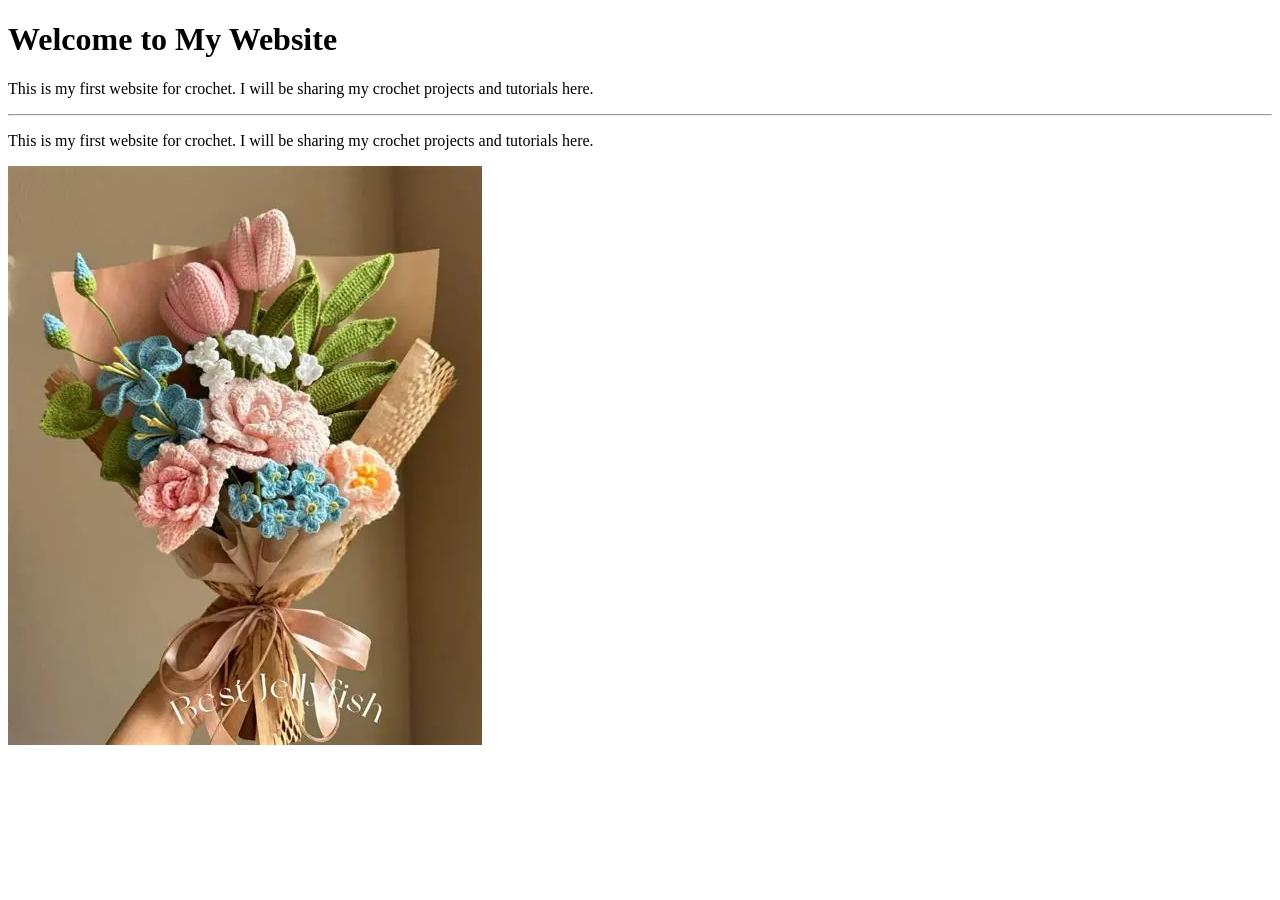
==== html/index.html @ 59aad497 "download image write tage in index file" ====
<!DOCTYPE html>
<html>
    <head>
        <title>First Website</title>
        <meta charset="UTF-8"/>
        <meta name="viewport" content="width=device-width, initial-scale=1.0"/>
        <meta name="description" content="This is my first website for crochet."/>
        <meta name="author" content="Mayar"/>
    </head>
    <body>
        <h1>Welcome to My Website</h1>
        <p>This is my first website for crochet. I will be sharing my 
            crochet projects and tutorials here.</p>
            <div>
                <hr/>
        <p>This is my first website for crochet. I will be sharing my 
            crochet projects and tutorials here.</p>
            </div>
 <img src="../public/flower.jpg" alt="Crochet Image"/>
    </body>
</html>
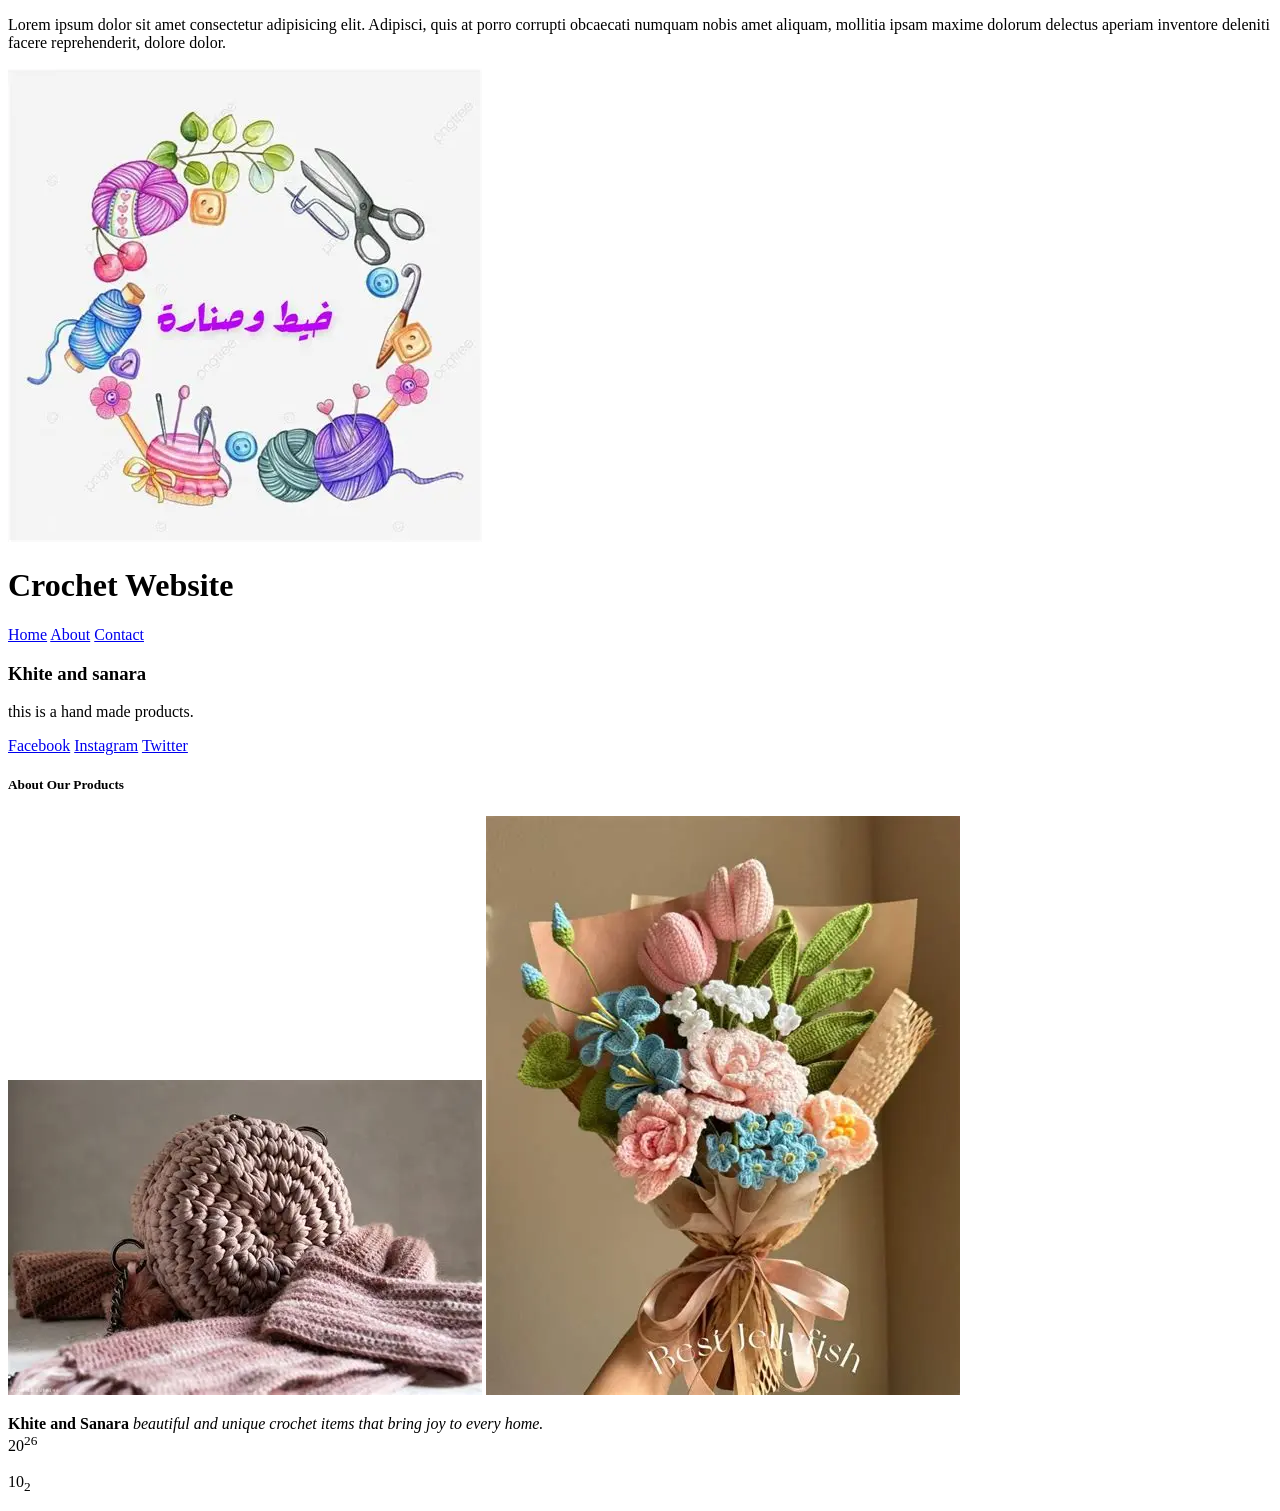
==== commit 37d1436c: "create a simple html page" ====
--- a/html/index.html
+++ b/html/index.html
@@ -1,21 +1,59 @@
 <!DOCTYPE html>
-<html>
-    <head>
-        <title>First Website</title>
-        <meta charset="UTF-8"/>
-        <meta name="viewport" content="width=device-width, initial-scale=1.0"/>
-        <meta name="description" content="This is my first website for crochet."/>
-        <meta name="author" content="Mayar"/>
-    </head>
-    <body>
-        <h1>Welcome to My Website</h1>
-        <p>This is my first website for crochet. I will be sharing my 
-            crochet projects and tutorials here.</p>
-            <div>
-                <hr/>
-        <p>This is my first website for crochet. I will be sharing my 
-            crochet projects and tutorials here.</p>
-            </div>
- <img src="../public/flower.jpg" alt="Crochet Image"/>
-    </body>
-</html>  +<html lang="en">
+<head>
+    <title>Crochet Website</title>
+    <meta charset="UTF-8">
+    <meta name="viewport" content="width=device-width, initial-scale=1.0">
+    
+</head>
+<body>
+    <p>Lorem ipsum dolor sit amet consectetur adipisicing elit. Adipisci, quis at porro
+         corrupti obcaecati numquam nobis amet aliquam, mollitia ipsam maxime dolorum 
+        delectus aperiam inventore deleniti facere reprehenderit, dolore dolor.
+    </p>
+        <img src="../public/logo.jpg" alt="logo image">
+    
+        <!--semantics tage-->
+       <!--header-->
+       <!--main-->
+       <!--footer-->
+  
+       <header>
+        <h1>Crochet Website</h1>
+        <div >
+            <a href="#">Home</a><!--تاغ الروبط بين  صفحات الويب-->
+            <a href="#">About</a><!--# بتعني اضل بنفس الصفحة-->
+            <a href="#">Contact</a>
+       </header>
+     </div>
+
+     <footer>
+        <h3>Khite and sanara</h3>
+        <p>
+            this is a hand made products.
+        </p>
+        <div>
+            <a href="#">Facebook</a>
+            <a href="#">Instagram</a>
+            <a href="#">Twitter</a>
+     </footer>
+     <main>
+        <section>
+            <h5>About Our Products</h5>
+            <img src="../public/bag.jpg" alt="bag image">
+            <img src="../public/flower.jpg" alt="flower image">
+            <p>
+                <strong>Khite and Sanara</strong> 
+                <em>beautiful and unique crochet items that bring joy to every home. </em> 
+                <br>
+
+                20<sup>26</sup> <br> <br>
+                10<sub>2</sub>
+
+            </p>
+
+        </section>
+     </main>
+ 
+</body>
+</html>
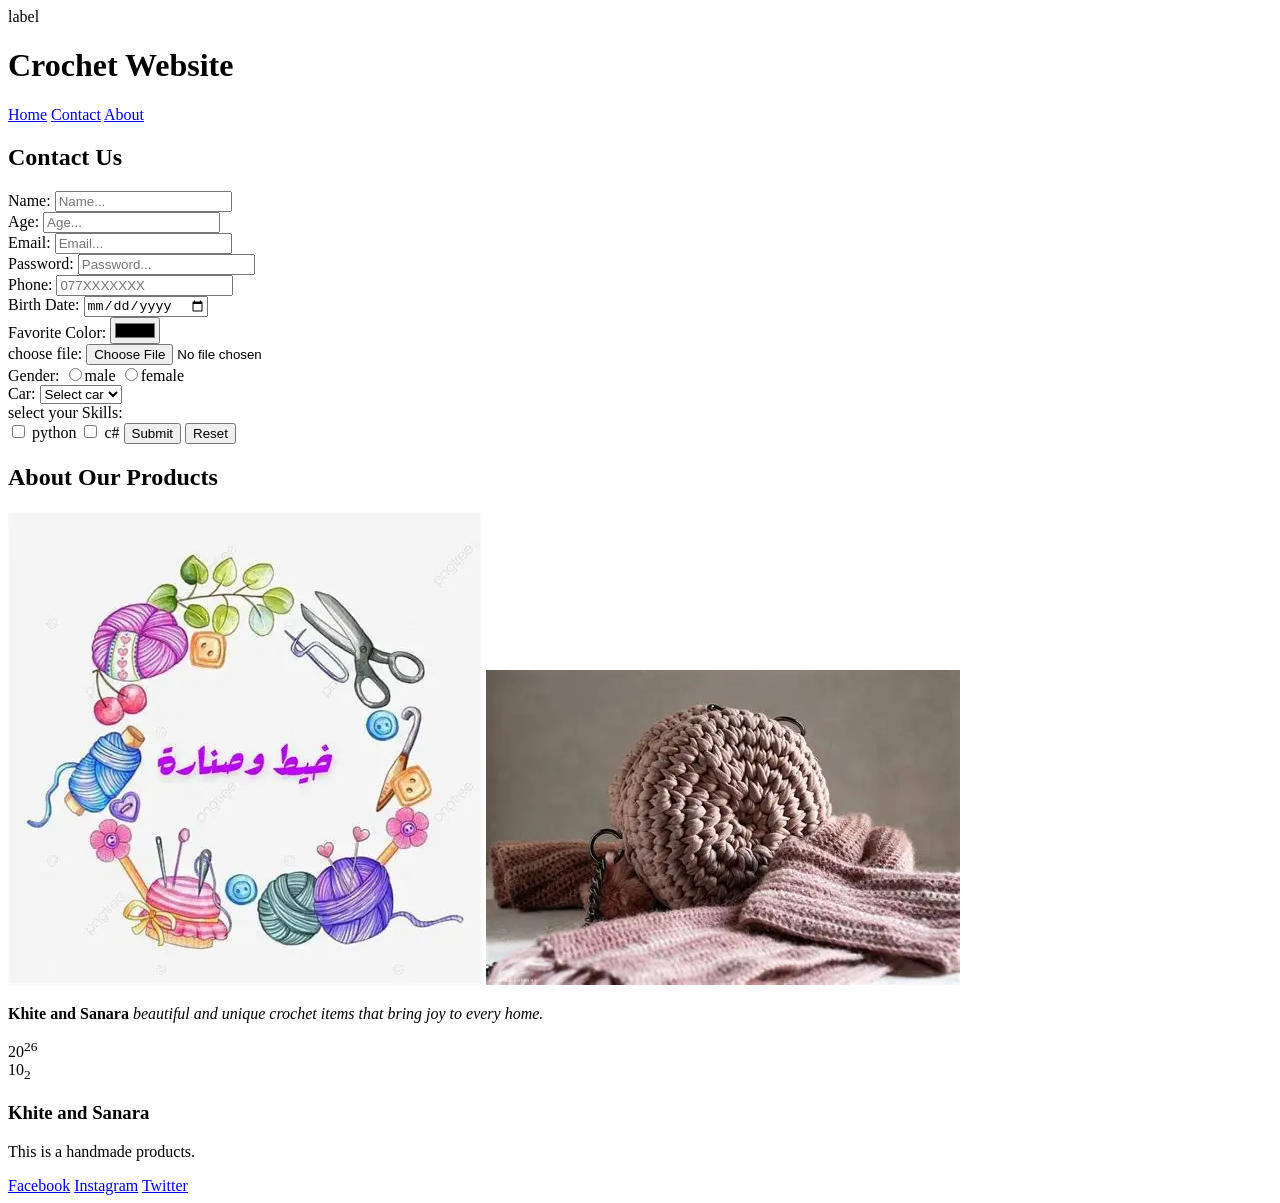
==== commit fe299e40: "write in index html file  wite a input data type in form" ====
--- a/html/index.html
+++ b/html/index.html
@@ -1,59 +1,139 @@
+label
 <!DOCTYPE html>
 <html lang="en">
+
 <head>
     <title>Crochet Website</title>
     <meta charset="UTF-8">
     <meta name="viewport" content="width=device-width, initial-scale=1.0">
-    
 </head>
+
 <body>
-    <p>Lorem ipsum dolor sit amet consectetur adipisicing elit. Adipisci, quis at porro
-         corrupti obcaecati numquam nobis amet aliquam, mollitia ipsam maxime dolorum 
-        delectus aperiam inventore deleniti facere reprehenderit, dolore dolor.
-    </p>
-        <img src="../public/logo.jpg" alt="logo image">
-    
-        <!--semantics tage-->
-       <!--header-->
-       <!--main-->
-       <!--footer-->
-  
-       <header>
+
+    <!-- Header -->
+    <header>
         <h1>Crochet Website</h1>
-        <div >
-            <a href="#">Home</a><!--تاغ الروبط بين  صفحات الويب-->
-            <a href="#">About</a><!--# بتعني اضل بنفس الصفحة-->
+
+        
+            <a href="#">Home</a>
             <a href="#">Contact</a>
-       </header>
-     </div>
+            <a href="#">About</a>
+       
 
-     <footer>
-        <h3>Khite and sanara</h3>
+        <div>
+            <h2>Contact Us</h2>
+
+            <form>
+                <label for="name">Name:</label>
+                <input type="text" placeholder="Name..." id="name">
+                <br>
+
+                <label for="age">Age:</label>
+                <input type="number" placeholder="Age..." id="age">
+                <br>
+
+                <label for="email">Email:</label>
+                <input type="email" placeholder="Email..." id="email">
+                <br>
+
+                <label for="password">Password:</label>
+                <input type="password" placeholder="Password..." id="password">
+                <br>
+
+                <label for="phonenumber">Phone:</label>
+                <input type="tel" placeholder="077XXXXXXX" id="phonenumber">
+                <br>
+
+                <label for="birthdate">Birth Date:</label>
+                <input type="date" id="birthdate">
+                <br>
+
+                <label for="color">Favorite Color:</label>
+                <input type="color" id="color">
+                <br>
+
+                <label for="File">choose file:</label>
+                <input type="file" id="File">
+                <br>
+
+                <label for="gender">Gender:</label>
+                <input type="radio" name="gender" value="male">male
+                <input type="radio" name="gender" value="female">female
+                <br>
+
+                <label for="car">Car:</label>
+                <select name="car" id="car">car
+                    <option selected value="select car">Select car</option>
+                    <option value="volvo">Volvo</option>
+                    <option value="saab">Saab</option>
+                    <option value="mercedes">Mercedes</option>
+                    <option value="audi">Audi</option>
+                </select>
+                <br>
+
+            
+                <label for="skill">select your Skills:</label><br>
+                <input type="checkbox" name="skill1" id="skill1" value="python">
+                <label for="skill1">python</label>
+                
+                <input type="checkbox" name="skill2" id="skill2" value="c#">
+                <label for="skill2">c#</label>
+            </input> 
+
+
+
+
+
+
+                <input type="submit" value="Submit">
+                <input type="reset" value="Reset">
+
+               
+            </form>
+        </div>
+    </header>
+
+
+    <!-- Main -->
+    <main>
+
+        <section>
+            <h2>About Our Products</h2>
+
+            <img src="../public/logo.jpg" alt="logo image">
+            <img src="../public/bag.jpg" alt="bag image">
+
+            <p>
+                <strong>Khite and Sanara</strong>
+                <em>beautiful and unique crochet items that bring joy to every home.</em>
+            </p>
+
+            <p>
+                20<sup>26</sup>
+                <br>
+                10<sub>2</sub>
+            </p>
+        </section>
+
+    </main>
+
+
+    <!-- Footer -->
+    <footer>
+        <h3>Khite and Sanara</h3>
+
         <p>
-            this is a hand made products.
+            This is a handmade products.
         </p>
+
         <div>
             <a href="#">Facebook</a>
             <a href="#">Instagram</a>
             <a href="#">Twitter</a>
-     </footer>
-     <main>
-        <section>
-            <h5>About Our Products</h5>
-            <img src="../public/bag.jpg" alt="bag image">
-            <img src="../public/flower.jpg" alt="flower image">
-            <p>
-                <strong>Khite and Sanara</strong> 
-                <em>beautiful and unique crochet items that bring joy to every home. </em> 
-                <br>
+        </div>
+    </footer>
 
-                20<sup>26</sup> <br> <br>
-                10<sub>2</sub>
+</body>
 
-            </p>
+</html>
 
-        </section>
-     </main>
- 
-</body>
-</html>
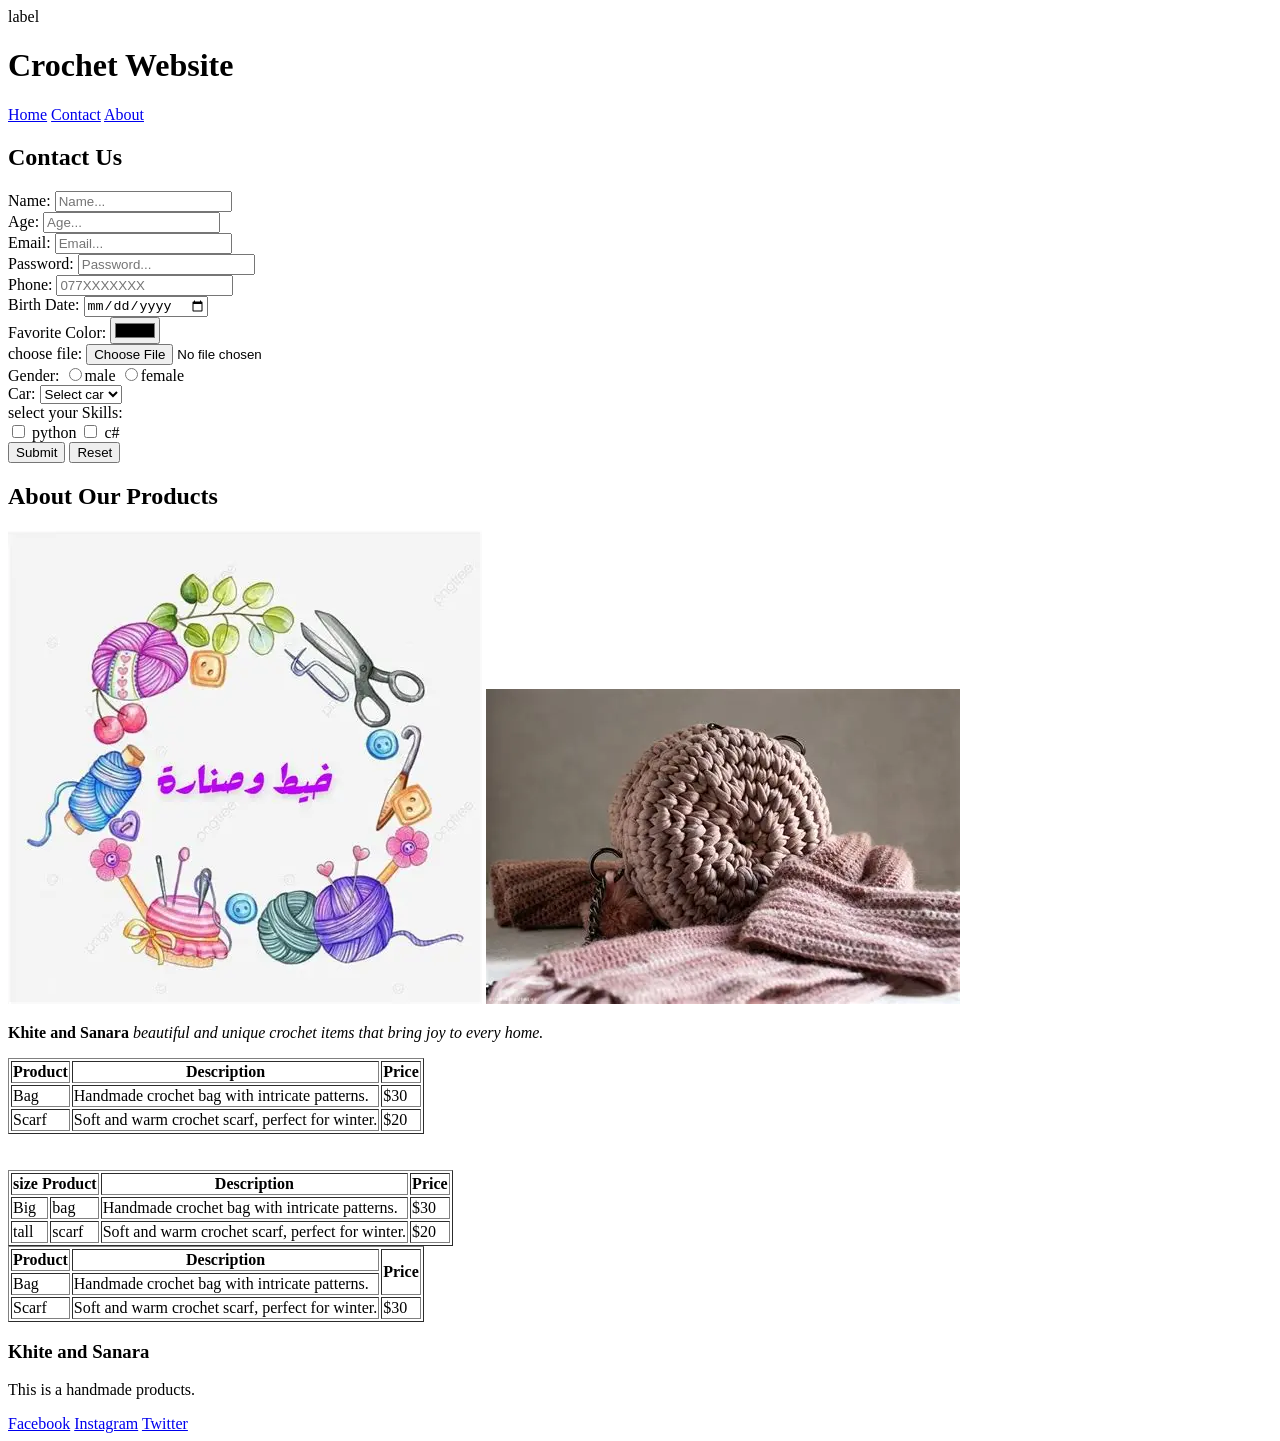
==== commit 85166ec9: "write in index html file some tage to create tables" ====
--- a/html/index.html
+++ b/html/index.html
@@ -78,12 +78,7 @@
                 
                 <input type="checkbox" name="skill2" id="skill2" value="c#">
                 <label for="skill2">c#</label>
-            </input> 
-
-
-
-
-
+                <br>
 
                 <input type="submit" value="Submit">
                 <input type="reset" value="Reset">
@@ -108,12 +103,76 @@
                 <em>beautiful and unique crochet items that bring joy to every home.</em>
             </p>
 
-            <p>
-                20<sup>26</sup>
-                <br>
-                10<sub>2</sub>
-            </p>
+          </section>
+        <!-- Product Table الجدول العادي بدون اضافات -->
+
+        <section>
+            <table border="1">
+                <tr>
+                    <th>Product</th>
+                    <th>Description</th>
+                    <th>Price</th>
+                </tr>
+                <tr>
+                    <td>Bag</td>
+                    <td>Handmade crochet bag with intricate patterns.</td>
+                    <td>$30</td>
+                </tr>
+                <tr>
+                    <td>Scarf</td>
+                    <td>Soft and warm crochet scarf, perfect for winter.</td>
+                    <td>$20</td>
+                </tr>
+              
+
+            </table>
+
         </section>
+
+         <!--التصنيف حسب ال columns-->
+        <section>
+            <table border="1">
+                <tr>
+                    <th colspan="2">size Product</th>
+                    <th>Description</th>
+                    <th>Price</th>
+                </tr>
+                <tr>
+                    <td>Big</td>
+                    <td>bag</td>
+                    <td>Handmade crochet bag with intricate patterns.</td>
+                    <td>$30</td>
+                </tr>
+                <tr>
+                    <td>tall</td>
+                    <td>scarf</td>
+                    <td>Soft and warm crochet scarf, perfect for winter.</td>
+                    <td>$20</td>
+                </tr>
+            </section>
+            <br>
+            <br>
+             <!--التصنيف حسب ال rows-->
+            <section>
+                <table border="1">
+                    <tr>
+                        <th>Product</th>
+                        <th>Description</th>
+                        <th rowspan="2">Price</th><!--بصير حجم الصف كانو صفين-->
+                    </tr>
+                    <tr>
+                        <td>Bag</td>
+                        <td>Handmade crochet bag with intricate patterns.</td>
+                        
+                    </tr>
+                    <tr>
+                        <td>Scarf</td>
+                        <td>Soft and warm crochet scarf, perfect for winter.</td>
+                        <td>$30</td>
+                    </tr>
+                </table>
+
+            </section>
 
     </main>
 
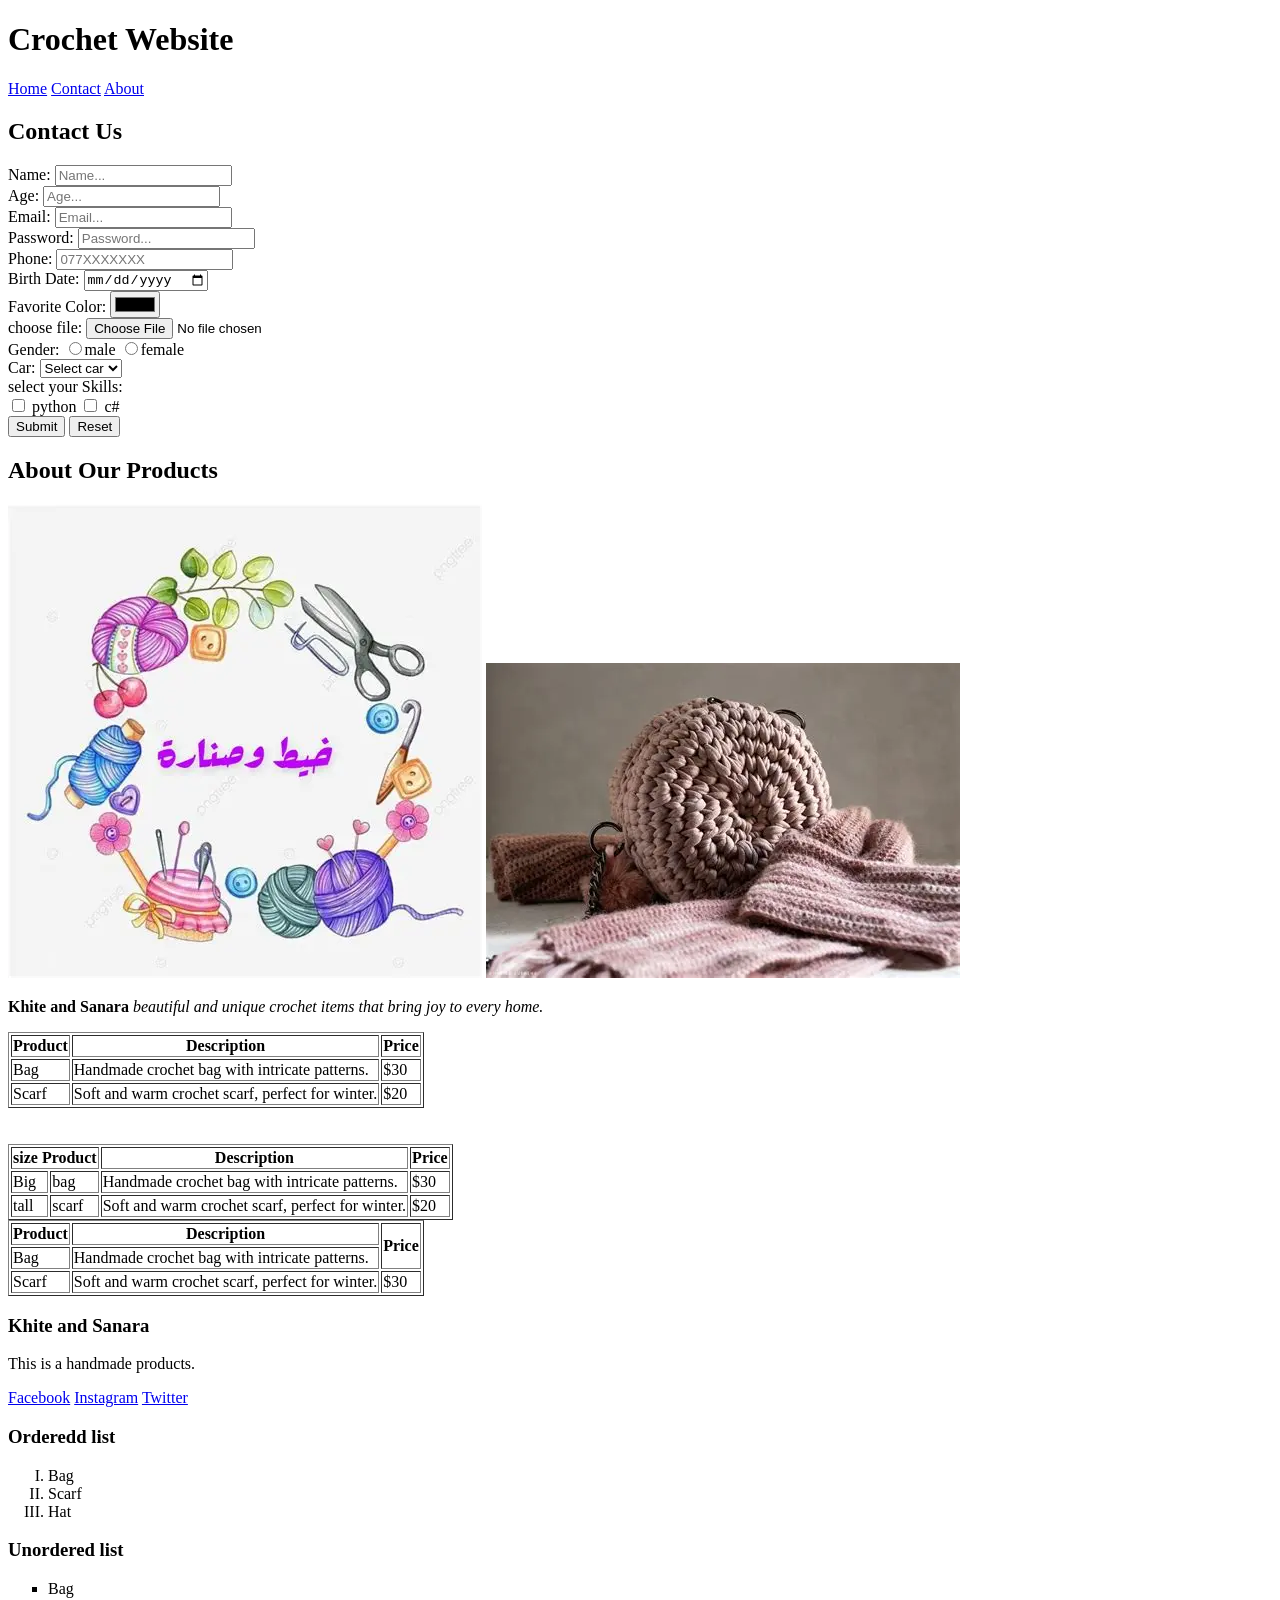
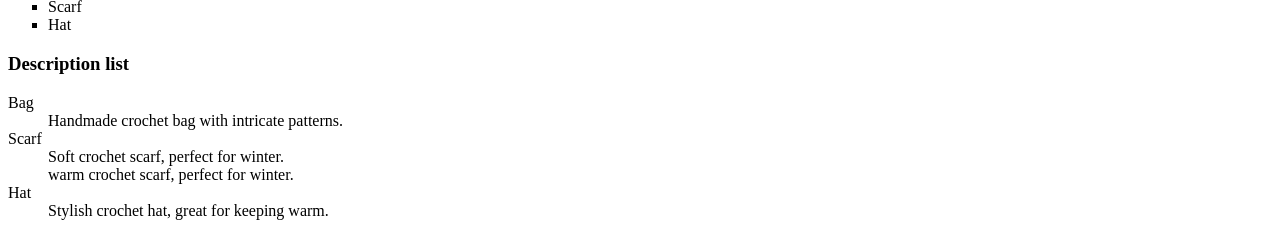
==== commit 1212daf8: "wite a list tage in index html file" ====
--- a/html/index.html
+++ b/html/index.html
@@ -1,4 +1,4 @@
-label
+
 <!DOCTYPE html>
 <html lang="en">
 
@@ -104,7 +104,7 @@
             </p>
 
           </section>
-        <!-- Product Table الجدول العادي بدون اضافات -->
+        <!--  الجدول العادي بدون اضافات -->
 
         <section>
             <table border="1">
@@ -163,7 +163,7 @@
                     <tr>
                         <td>Bag</td>
                         <td>Handmade crochet bag with intricate patterns.</td>
-                        
+                       
                     </tr>
                     <tr>
                         <td>Scarf</td>
@@ -191,6 +191,33 @@
             <a href="#">Twitter</a>
         </div>
     </footer>
+<!--type of list-->
+<!--ordered list-->
+<h3>Orderedd list</h3>
+<ol style="list-style-type: upper-roman;">
+    <li>Bag</li>
+    <li>Scarf</li>
+    <li>Hat</li>
+</ol>
+<!-- unorderd list-->
+<h3>Unordered list</h3>
+<ul style="list-style-type: square;">
+    <li>Bag</li>
+    <li>Scarf</li>
+    <li>Hat</li>
+</ul>
+<!--description list-->
+<h3>Description list</h3>
+<dl>
+    <dt>Bag</dt>
+    <dd>Handmade crochet bag with intricate patterns.</dd>
+    <dt>Scarf</dt>
+    <dd>Soft crochet scarf, perfect for winter.</dd>
+    <dd>warm crochet scarf, perfect for winter.</dd>
+    <dt>Hat</dt>
+    <dd>Stylish crochet hat, great for keeping warm.</dd>
+</dl>
+
 
 </body>
 
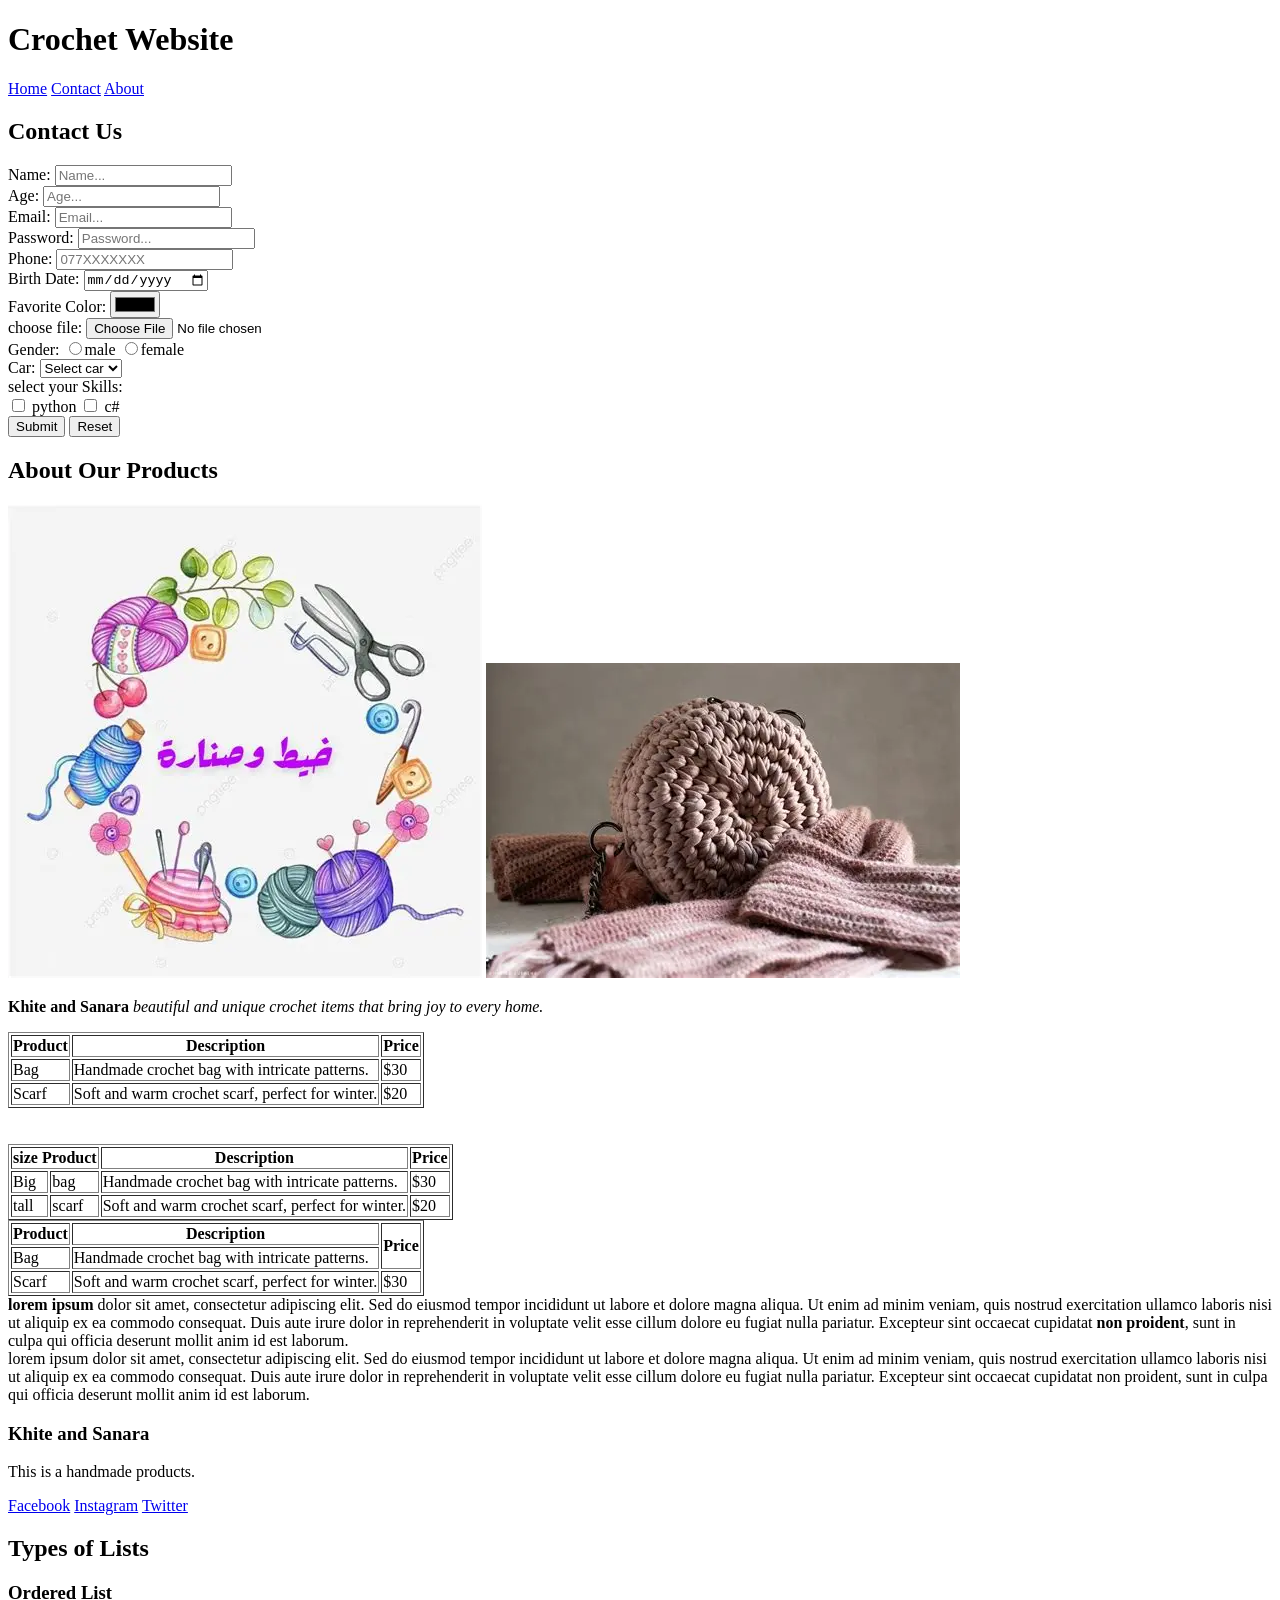
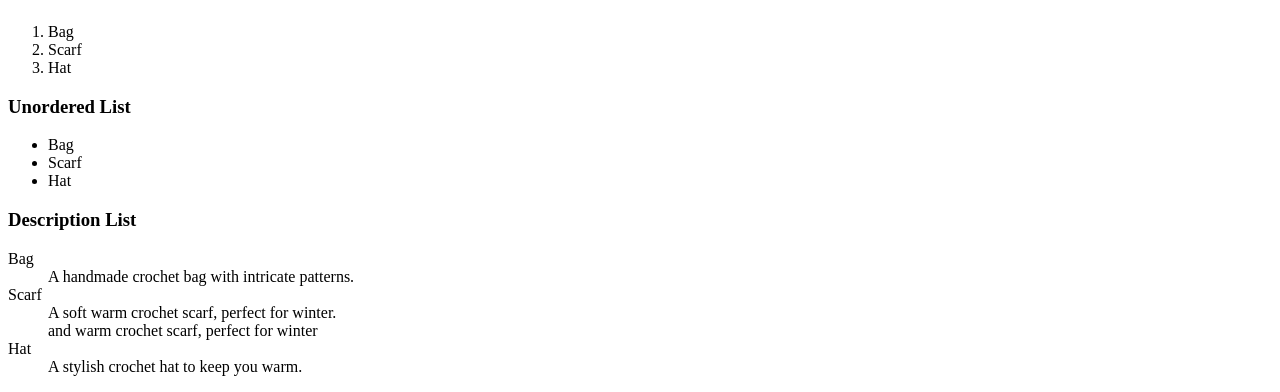
==== commit 36c703b3: "write a extra tage in index html file" ====
--- a/html/index.html
+++ b/html/index.html
@@ -9,7 +9,6 @@
 </head>
 
 <body>
-
     <!-- Header -->
     <header>
         <h1>Crochet Website</h1>
@@ -87,8 +86,6 @@
             </form>
         </div>
     </header>
-
-
     <!-- Main -->
     <main>
 
@@ -173,10 +170,27 @@
                 </table>
 
             </section>
+            <section>
+
+                <!--extra tag in html-->
+                <div>
+                    <article>
+                        <strong>lorem ipsum</strong> dolor sit amet, consectetur adipiscing elit.
+                         Sed do eiusmod tempor incididunt ut labore et dolore magna aliqua.
+                          Ut enim ad minim veniam, quis nostrud exercitation ullamco laboris nisi ut 
+                          aliquip ex ea commodo consequat. Duis aute irure dolor in reprehenderit in voluptate
+                           velit esse cillum dolore eu fugiat nulla pariatur. Excepteur sint occaecat cupidatat
+                            <b>non proident</b>, sunt in culpa qui officia deserunt mollit anim id est laborum.
+                    </article>
+                    <aside>
+                        lorem ipsum dolor sit amet, consectetur adipiscing elit. Sed do eiusmod tempor incididunt ut labore et dolore magna aliqua. Ut enim ad minim veniam, 
+                        quis nostrud exercitation ullamco laboris nisi ut aliquip ex ea commodo consequat. Duis aute irure dolor in reprehenderit in voluptate velit esse cillum dolore eu fugiat nulla pariatur. Excepteur sint occaecat cupidatat non proident, sunt in culpa qui officia deserunt mollit anim id est laborum.
+                    </aside>
+                </div>
+                
+            </section>
 
     </main>
-
-
     <!-- Footer -->
     <footer>
         <h3>Khite and Sanara</h3>
@@ -191,33 +205,39 @@
             <a href="#">Twitter</a>
         </div>
     </footer>
-<!--type of list-->
-<!--ordered list-->
-<h3>Orderedd list</h3>
-<ol style="list-style-type: upper-roman;">
-    <li>Bag</li>
-    <li>Scarf</li>
-    <li>Hat</li>
-</ol>
-<!-- unorderd list-->
-<h3>Unordered list</h3>
-<ul style="list-style-type: square;">
-    <li>Bag</li>
-    <li>Scarf</li>
-    <li>Hat</li>
-</ul>
-<!--description list-->
-<h3>Description list</h3>
-<dl>
-    <dt>Bag</dt>
-    <dd>Handmade crochet bag with intricate patterns.</dd>
-    <dt>Scarf</dt>
-    <dd>Soft crochet scarf, perfect for winter.</dd>
-    <dd>warm crochet scarf, perfect for winter.</dd>
-    <dt>Hat</dt>
-    <dd>Stylish crochet hat, great for keeping warm.</dd>
-</dl>
-
+    <!--type of list-->
+    <div>
+        <h2>Types of Lists</h2>
+
+        <h3>Ordered List</h3>
+        <ol>
+            <li>Bag</li>
+            <li>Scarf</li>
+            <li>Hat</li>
+        </ol>
+
+        <h3>Unordered List</h3>
+        <ul>
+            <li>Bag</li>
+            <li>Scarf</li>
+            <li>Hat</li>
+        </ul>
+
+        <h3>Description List</h3>
+        <dl>
+            <dt>Bag</dt>
+            <dd>A handmade crochet bag with intricate patterns.</dd>
+
+            <dt>Scarf</dt>
+            <dd>A soft warm crochet scarf, perfect for winter.</dd>
+            <dd>and warm crochet scarf, perfect for winter</dd>
+
+            <dt>Hat</dt>
+            <dd>A stylish crochet hat to keep you warm.</dd>
+        </dl>
+
+    </div>
+  
 
 </body>
 
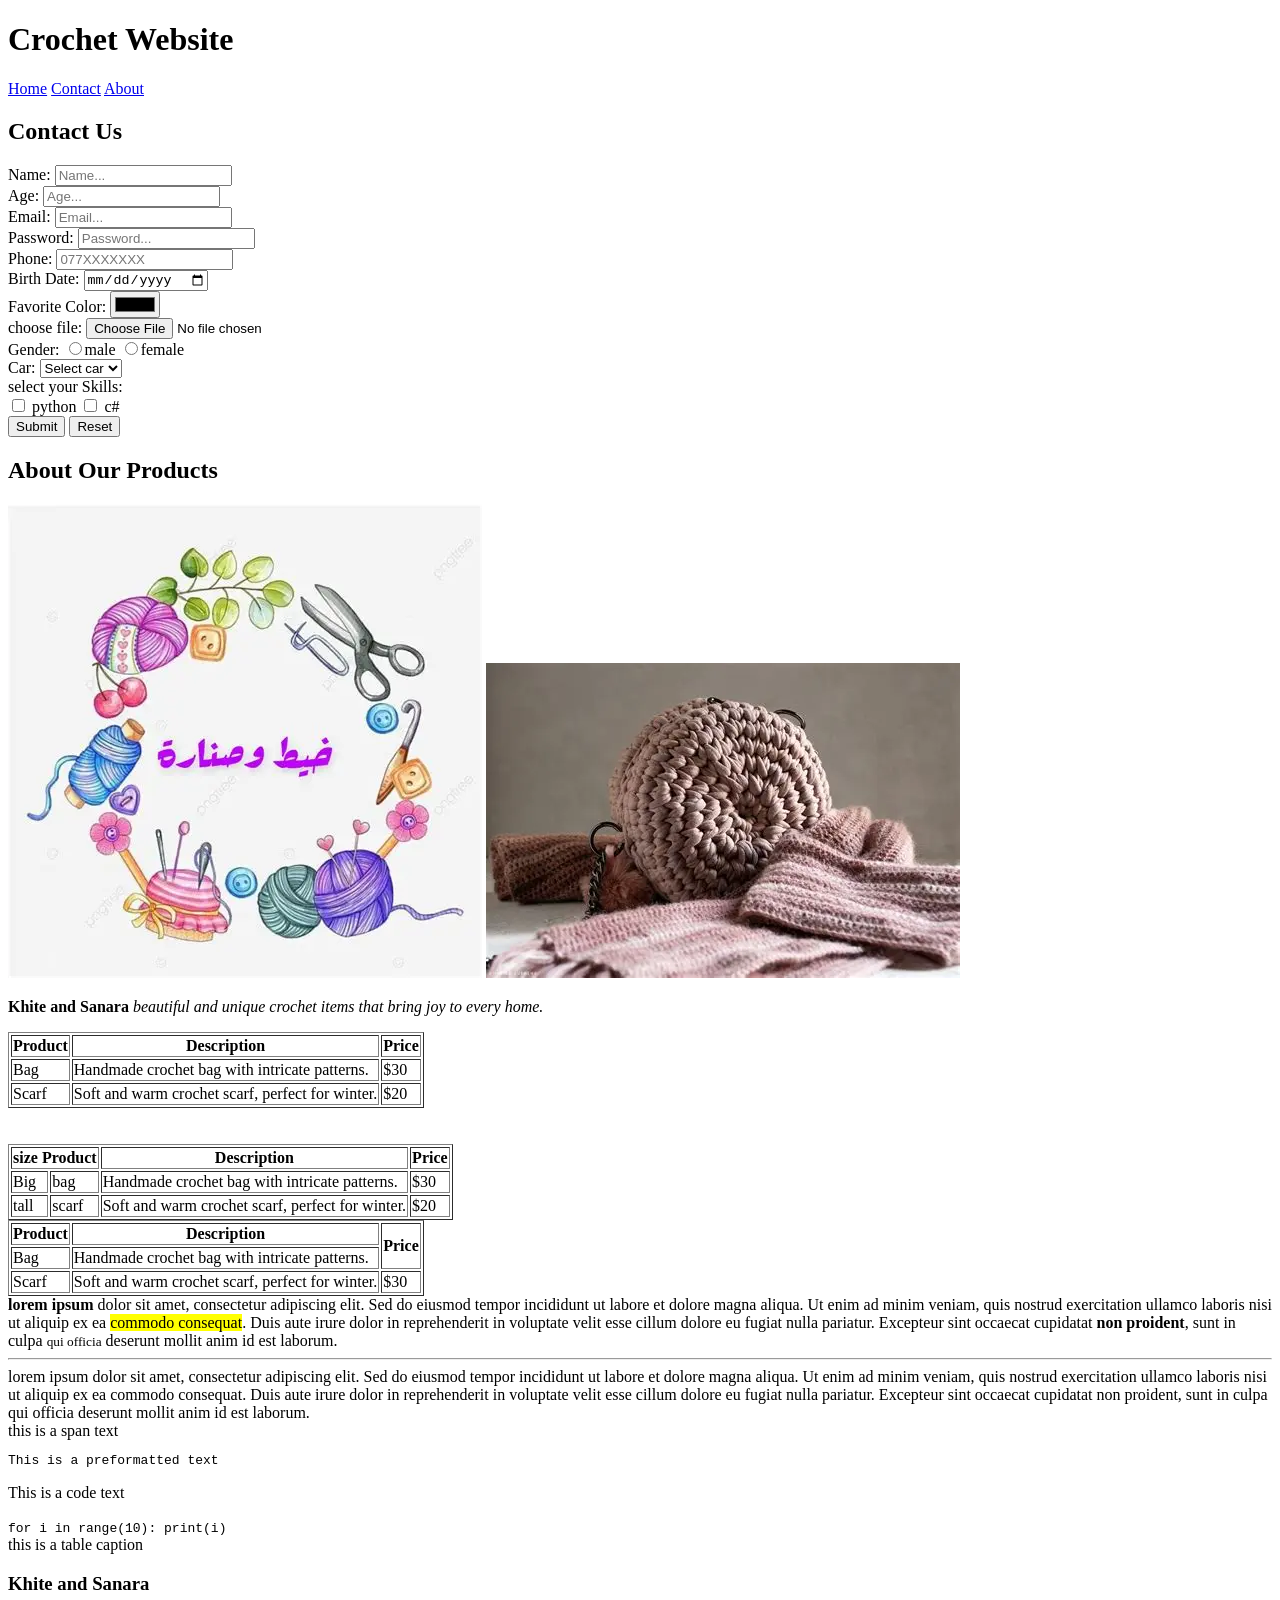
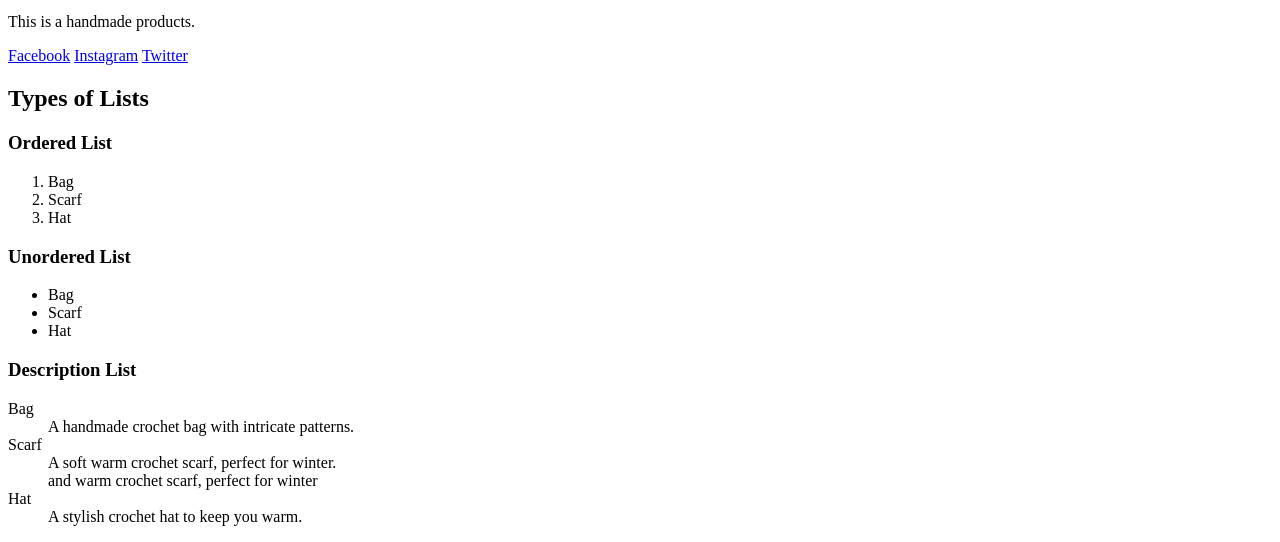
==== commit ea1df62e: "wrtie a extra tag in index html file" ====
--- a/html/index.html
+++ b/html/index.html
@@ -178,14 +178,22 @@
                         <strong>lorem ipsum</strong> dolor sit amet, consectetur adipiscing elit.
                          Sed do eiusmod tempor incididunt ut labore et dolore magna aliqua.
                           Ut enim ad minim veniam, quis nostrud exercitation ullamco laboris nisi ut 
-                          aliquip ex ea commodo consequat. Duis aute irure dolor in reprehenderit in voluptate
+                          aliquip ex ea <mark>commodo consequat</mark>. Duis aute irure dolor in reprehenderit in voluptate
                            velit esse cillum dolore eu fugiat nulla pariatur. Excepteur sint occaecat cupidatat
-                            <b>non proident</b>, sunt in culpa qui officia deserunt mollit anim id est laborum.
+                            <b>non proident</b>, sunt in culpa <small>qui officia</small> deserunt mollit anim id est laborum.
                     </article>
+                    <hr/>
                     <aside>
                         lorem ipsum dolor sit amet, consectetur adipiscing elit. Sed do eiusmod tempor incididunt ut labore et dolore magna aliqua. Ut enim ad minim veniam, 
                         quis nostrud exercitation ullamco laboris nisi ut aliquip ex ea commodo consequat. Duis aute irure dolor in reprehenderit in voluptate velit esse cillum dolore eu fugiat nulla pariatur. Excepteur sint occaecat cupidatat non proident, sunt in culpa qui officia deserunt mollit anim id est laborum.
                     </aside>
+                    <span>this is a span text</span>
+                    <pre>This is a preformatted text</pre>
+                    <p>This is a code text</p>
+                    <code>for i in range(10):
+                     print(i)</code>
+                     <table></table>
+                     <caption>this is a table caption</caption>
                 </div>
                 
             </section>
@@ -237,6 +245,7 @@
         </dl>
 
     </div>
+    
   
 
 </body>
